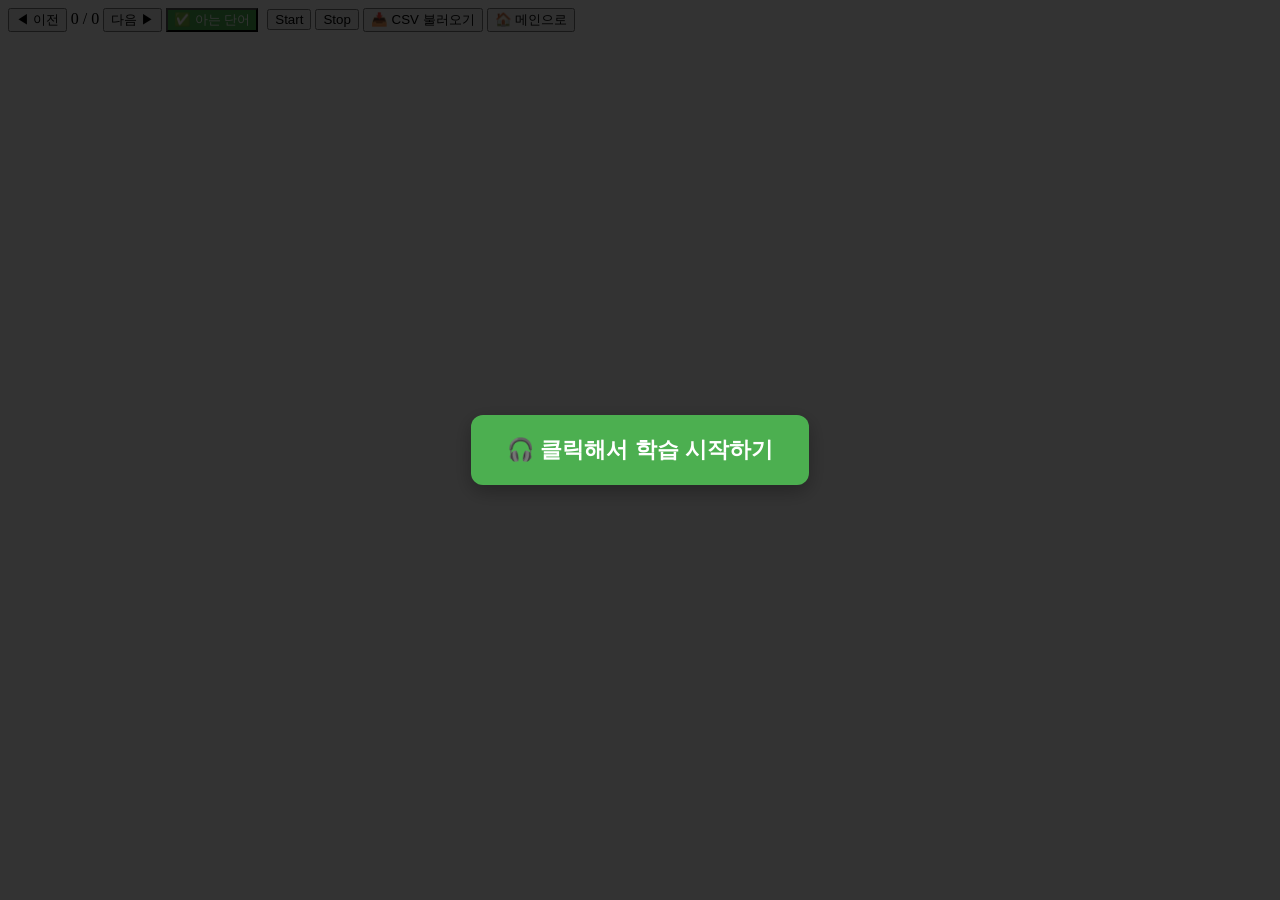
==== index.html @ fd896393 "Rename indexindex.html to index.html" ====
<!DOCTYPE html>
<html lang="ko">
<head>
  <meta charset="UTF-8">
  <meta name="viewport" content="width=device-width, initial-scale=1.0">
  <title>단어 암기 카드</title>
  <link rel="stylesheet" href="css/style.css">
</head>

<body>

  <!-- 1. 앱 시작 오버레이 레이어 -->
  <div id="start-overlay" style="position:fixed; top:0; left:0; width:100%; height:100%; background:rgba(0,0,0,0.8); display:flex; justify-content:center; align-items:center; z-index:9999;">
    <button onclick="initApp()" style="padding:20px 36px; font-size:22px; font-weight:bold; background:#4CAF50; color:white; border:none; border-radius:12px; cursor:pointer; box-shadow:0 6px 20px rgba(0,0,0,0.3);">
      🎧 클릭해서 학습 시작하기
    </button>
  </div>

  <div class="card-container">

    <!-- 2. 단어 카드 (클릭 시 뒤집힘) -->
    <div class="word-card" onclick="flipCard()">
      <div class="word-card-inner">
        
        <!-- 카드 앞면 (단어 & 병음) -->
        <div id="front" class="front">
          <div id="word" class="word"></div>
          <div id="pinyin" class="pinyin"></div>
          <!-- 발음 횟수 및 단계 표시 -->
          <div id="speak-count" class="speak-count"></div>      
        </div>

        <!-- 카드 뒷면 (뜻 & 예문) -->
        <div id="back" class="back">
          <div id="meaning" class="meaning"></div>
          <div id="example" class="example"></div>
          <div id="example_pinyin" class="example_pinyin"></div>
          <div class="progress-bar">
            <div class="progress-fill-back"></div>
          </div>      
        </div>

      </div>
    </div>
   
    <!-- 3. 컨트롤 및 버튼 영역 -->
    <div class="controls">
      <button id="prev" onclick="playManual('prev')">◀ 이전</button>
      <span id="counter">0 / 0</span>
      <button id="next" onclick="playManual('next')">다음 ▶</button>
      
      <!-- 아는 단어 제외 버튼 -->
      <button onclick="markAsKnown()" style="background-color: #4CAF50; color: white;">✅ 아는 단어</button>
      <span id="step-status" style="font-size: 0.9em; font-weight: bold; color: #2196F3; margin-left: 5px;"></span>
      
      <!-- 자동 재생 제어 -->
      <button id="btn-start" onclick="startAuto()">Start</button>
      <button id="btn-stop" onclick="stopAuto()">Stop</button>
      
      <!-- CSV 불러오기 및 메인 이동 -->
      <input type="file" id="csvFileInput" accept=".csv" style="display: none;" onchange="loadCSVFile(event)">
      <button onclick="document.getElementById('csvFileInput').click()">📥 CSV 불러오기</button>
      <button onclick="location.href='../hanyuyuedu/yuedumain.html'">🏠 메인으로</button>
    </div>

    <!-- 상태 메시지 출력 -->
    <div id="status" class="status"></div>
  </div>

  <!-- 4. 자바스크립트 스크립트 로드 (의존성 순서 준수) -->
 <script src="js/dict.js"></script>
  <script src="js/data.js"></script>
  <script src="js/highlight.js"></script>
  <script src="js/card.js"></script>
  <script src="js/speak.js"></script>
  <script src="js/auto.js"></script>
  <script src="js/main.js"></script>
 <!--<script src="js/app.js"></script>-->
</body>
</html>
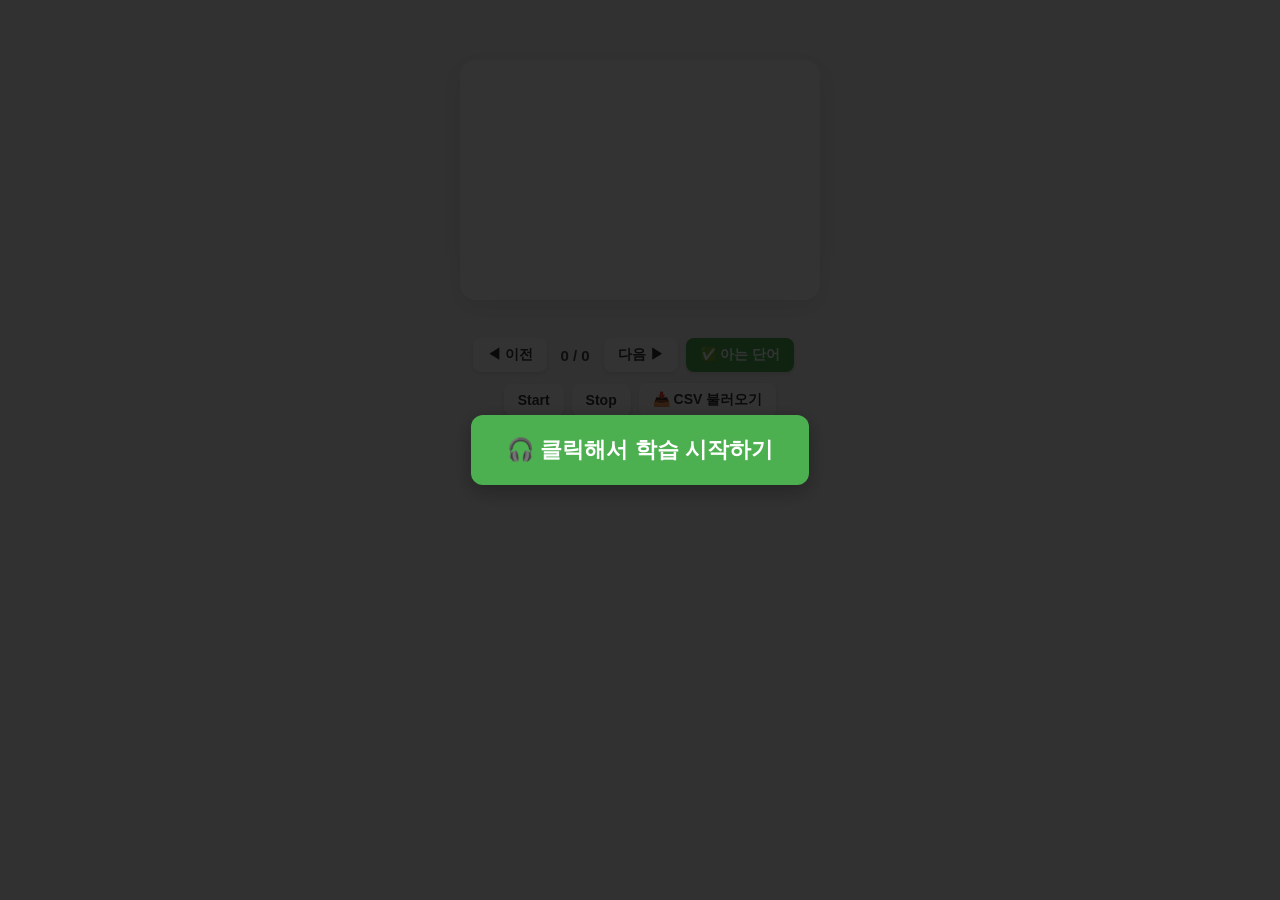
==== commit 9672e540: "Update index.html" ====
--- a/index.html
+++ b/index.html
@@ -4,7 +4,7 @@
   <meta charset="UTF-8">
   <meta name="viewport" content="width=device-width, initial-scale=1.0">
   <title>단어 암기 카드</title>
-  <link rel="stylesheet" href="css/style.css">
+  <link rel="stylesheet" href="style.css">
 </head>
 
 <body>
@@ -68,13 +68,13 @@
   </div>
 
   <!-- 4. 자바스크립트 스크립트 로드 (의존성 순서 준수) -->
- <script src="js/dict.js"></script>
-  <script src="js/data.js"></script>
-  <script src="js/highlight.js"></script>
-  <script src="js/card.js"></script>
-  <script src="js/speak.js"></script>
-  <script src="js/auto.js"></script>
-  <script src="js/main.js"></script>
+ <script src="dict.js"></script>
+  <script src="data.js"></script>
+  <script src="highlight.js"></script>
+  <script src="card.js"></script>
+  <script src="speak.js"></script>
+  <script src="auto.js"></script>
+  <script src="main.js"></script>
  <!--<script src="js/app.js"></script>-->
 </body>
 </html>
--- a/style.css
+++ b/style.css
@@ -0,0 +1,201 @@
+/* 기본 레이아웃 설정 */
+body {
+  display: flex;
+  flex-direction: column;
+  align-items: center;
+  justify-content: flex-start;
+  min-height: 100vh;
+  margin: 0;
+  padding-top: 60px; /* 카드를 전체적으로 아래로 바짝 밀어내리는 여백 */
+  background-color: #f5f5f5;
+  box-sizing: border-box;
+  font-family: -apple-system, BlinkMacSystemFont, "Segoe UI", Roboto, "Helvetica Neue", Arial, sans-serif;
+}
+
+/* 전체 컨테이너 */
+.card-container {
+  display: flex;
+  flex-direction: column;
+  align-items: center;
+}
+
+/* 카드 전체 컨테이너 및 3D 원근감 설정 */
+.word-card {
+  position: relative;
+  width: 360px;
+  max-width: 90vw; /* 모바일 대응 */
+  height: 240px;
+  background: transparent;
+  border-radius: 16px;
+  perspective: 1000px; /* 3D 효과 */
+  cursor: pointer;
+  margin-bottom: 25px;
+}
+
+/* 회전 애니메이션 전용 내부 레이어 */
+.word-card-inner {
+  position: relative;
+  width: 100%;
+  height: 100%;
+  transition: transform 0.6s cubic-bezier(0.4, 0, 0.2, 1);
+  transform-style: preserve-3d;
+}
+
+/* 카드 뒤집힘 클래스 (js 연동) */
+.word-card-inner.flipped {
+  transform: rotateY(180deg) !important;
+}
+
+/* 앞면 및 뒷면 공통 레이아웃 */
+.front, .back {
+  position: absolute;
+  width: 100%;
+  height: 100%;
+  backface-visibility: hidden;
+  -webkit-backface-visibility: hidden; /* 사파리 지원 */
+  display: flex;
+  flex-direction: column;
+  justify-content: center;
+  align-items: center;
+  padding: 20px;
+  box-sizing: border-box;
+  border-radius: 16px;
+  background: white;
+  box-shadow: 0 8px 24px rgba(0, 0, 0, 0.08);
+}
+
+/* 뒷면 기본 180도 회전 배치 */
+.back {
+  transform: rotateY(180deg);
+}
+
+/* 텍스트 타이포그래피 */
+.word { 
+  font-size: 48px; 
+  font-weight: bold; 
+  color: #1a1a1a;
+  margin-bottom: 8px; 
+  min-height: 56px;
+}
+
+.pinyin { 
+  font-size: 24px; 
+  color: #555; 
+  min-height: 32px;
+}
+
+/* 한글 뜻 (페이드 전환 연출용) */
+.meaning { 
+  font-size: 22px; 
+  font-weight: 600;
+  color: #2c3e50; 
+  margin-bottom: 12px; 
+  min-height: 30px;
+  opacity: 0.8;
+  transition: opacity 0.4s ease-in-out;
+}
+
+.meaning.fade-meaning {
+  opacity: 1;
+}
+
+.example { 
+  font-size: 20px; 
+  color: #333;
+  margin-top: 8px; 
+  text-align: center;
+  line-height: 1.4;
+}
+
+.example_pinyin { 
+  font-size: 16px; 
+  color: #666; 
+  margin-top: 6px; 
+  text-align: center;
+}
+
+/* 발음 횟수 및 강조 효과 */
+.speak-count {
+  font-size: 22px;
+  font-weight: bold;
+  text-align: center;
+  margin-top: 12px;
+  color: #2196F3;
+}
+
+/* 단어 하이라이트 태그 스타일 (mark) */
+mark.ex-highlight, .highlight {
+  background-color: #fff176 !important;
+  color: #1a1a1a !important;
+  padding: 2px 6px;
+  border-radius: 4px;
+  font-weight: bold;
+  transition: background-color 0.3s ease;
+}
+
+/* 뒷면 진행률 바 (Progress Bar) */
+.progress-bar {
+  width: 80%;
+  height: 8px;
+  background: #e0e0e0;
+  border-radius: 4px;
+  overflow: hidden;
+  margin-top: 16px;
+}
+
+.progress-fill-back {
+  width: 0%;
+  height: 100%;
+  background: #4caf50;
+  /* js에서 트랜지션 수치를 동적으로 세팅함 */
+}
+
+/* 하단 버튼 컨트롤 영역 */
+.controls, .button-group {
+  display: flex;
+  justify-content: center;
+  align-items: center;
+  flex-wrap: wrap;
+  gap: 8px;
+  width: 360px; /* 카드 너비와 동일하게 고정 */
+  margin-top: 10px;
+}
+
+.controls button {
+  padding: 8px 14px;
+  font-size: 14px;
+  font-weight: 600;
+  border: none;
+  border-radius: 8px;
+  background-color: #ffffff;
+  color: #333;
+  cursor: pointer;
+  box-shadow: 0 2px 5px rgba(0, 0, 0, 0.1);
+  transition: all 0.2s ease;
+}
+
+.controls button:hover {
+  background-color: #f0f0f0;
+  transform: translateY(-1px);
+}
+
+.controls button:active {
+  transform: translateY(1px);
+}
+
+#counter {
+  font-weight: bold;
+  font-size: 15px;
+  color: #444;
+  padding: 0 6px;
+}
+
+/* 상태 메시지 높이 고정 (글자 변동 시 버튼 덜컥거림 방지) */
+#step-status, #status, .status {
+  min-height: 24px;
+  text-align: center;
+  margin-top: 8px;
+  margin-bottom: 8px;
+  font-size: 14px;
+  color: #666;
+}
